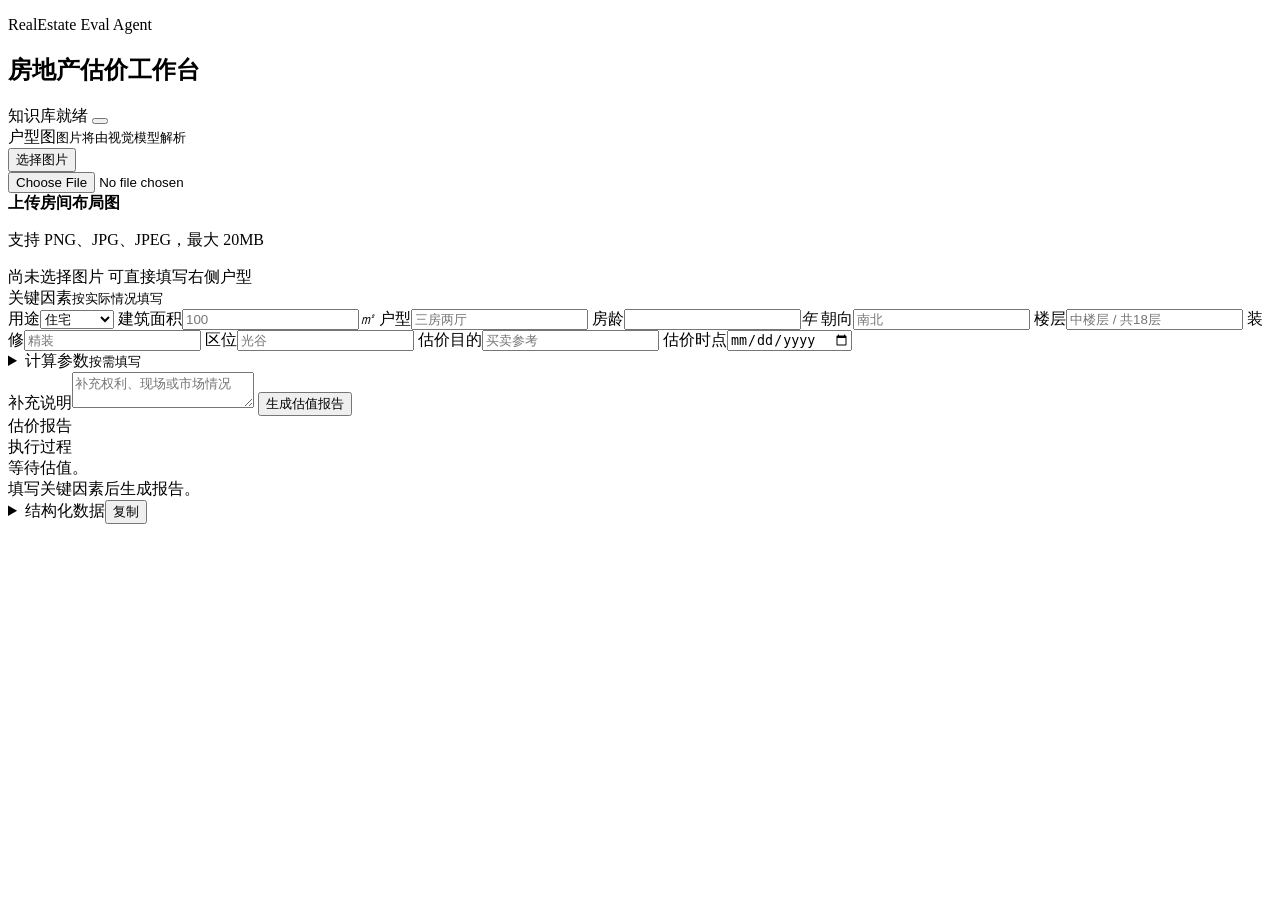
==== app/web/static/index.html @ 9835aa12 "Initial commit" ====
<!doctype html>
<html lang="zh-CN">
  <head>
    <meta charset="utf-8" />
    <meta name="viewport" content="width=device-width, initial-scale=1, viewport-fit=cover" />
    <meta name="theme-color" content="#eef2f1" />
    <title>房地产估价工作台</title>
    <link rel="icon" href="data:," />
    <link rel="stylesheet" href="/static/styles.css?v=20260817-mobile1" />
  </head>
  <body>
    <main class="shell">
      <section class="panel appraisal-shell" aria-label="房地产估价工作台">
        <header class="panel-header">
          <div>
            <p class="eyebrow">RealEstate Eval Agent</p>
            <h1>房地产估价工作台</h1>
          </div>
          <div class="header-actions">
            <span class="service-state"><span aria-hidden="true"></span>知识库就绪</span>
            <button id="knowledge-toggle" class="icon-button search-icon" type="button" aria-label="打开知识检索" aria-expanded="false" aria-controls="knowledge-panel" title="知识检索"></button>
          </div>

          <aside id="knowledge-panel" class="knowledge-panel" aria-label="知识检索" hidden>
            <div class="knowledge-head">
              <div><span>知识检索</span><small>独立检索估价依据</small></div>
              <button id="knowledge-close" class="icon-button close-button" type="button" aria-label="关闭知识检索" title="关闭">×</button>
            </div>
            <form id="rag-form" class="rag-form">
              <label class="visually-hidden" for="rag-question">检索问题</label>
              <div class="search-row">
                <input id="rag-question" type="search" maxlength="500" placeholder="例如：资本化率如何确定？" />
                <button id="rag-submit" class="compact-submit" type="submit"><span class="submit-label">检索</span><span class="spinner" aria-hidden="true"></span></button>
              </div>
            </form>
            <div class="knowledge-result" aria-live="polite">
              <div class="answer-head"><span>回答</span><span id="rag-elapsed" class="elapsed"></span></div>
              <div id="rag-answer" class="answer empty">输入问题后显示知识库答案。</div>
              <div id="rag-sources" class="sources" aria-label="检索来源"></div>
            </div>
          </aside>
        </header>

        <form id="evaluate-form" class="estimate-form">
          <div class="valuation-workspace">
            <section class="layout-evidence" aria-labelledby="layout-heading">
              <div class="section-heading">
                <div><span id="layout-heading">户型图</span><small>图片将由视觉模型解析</small></div>
                <button id="layout-upload" class="secondary-action" type="button">选择图片</button>
              </div>
              <input id="layout-file" class="visually-hidden" type="file" accept="image/png,image/jpeg,.png,.jpg,.jpeg" />
              <div id="layout-dropzone" class="layout-stage">
                <div id="layout-placeholder" class="layout-placeholder">
                  <span class="plan-symbol" aria-hidden="true"></span>
                  <strong>上传房间布局图</strong>
                  <p>支持 PNG、JPG、JPEG，最大 20MB</p>
                </div>
                <img id="layout-preview" alt="用户上传的户型图预览" hidden />
                <button id="layout-remove" class="image-remove" type="button" aria-label="移除户型图" title="移除户型图" hidden>×</button>
              </div>
              <div class="evidence-meta">
                <span id="layout-filename">尚未选择图片</span>
                <span id="layout-status" aria-live="polite">可直接填写右侧户型</span>
              </div>
            </section>

            <section class="factor-sheet" aria-labelledby="factors-heading">
              <div class="section-heading"><div><span id="factors-heading">关键因素</span><small>按实际情况填写</small></div></div>
              <div class="factor-list">
                <label class="field-row"><span>用途</span><select id="property_usage"><option value="住宅">住宅</option><option value="商铺">商铺</option><option value="办公">办公</option><option value="工业厂房">工业厂房</option></select></label>
                <label class="field-row"><span>建筑面积</span><span class="input-unit"><input id="area" type="number" min="0" step="0.01" placeholder="100" /><i>㎡</i></span></label>
                <label class="field-row"><span>户型</span><input id="layout" type="text" placeholder="三房两厅" /></label>
                <label class="field-row"><span>房龄</span><span class="input-unit"><input id="building_age" type="number" min="0" step="0.1" /><i>年</i></span></label>
                <label class="field-row"><span>朝向</span><input id="orientation" type="text" placeholder="南北" /></label>
                <label class="field-row"><span>楼层</span><input id="floor" type="text" placeholder="中楼层 / 共18层" /></label>
                <label class="field-row"><span>装修</span><input id="decoration" type="text" placeholder="精装" /></label>
                <label class="field-row"><span>区位</span><input id="location" type="text" placeholder="光谷" /></label>
                <label class="field-row"><span>估价目的</span><input id="valuation_purpose" type="text" placeholder="买卖参考" /></label>
                <label class="field-row"><span>估价时点</span><input id="valuation_date" type="date" /></label>
              </div>

              <details class="known-data">
                <summary><span>计算参数</span><small>按需填写</small></summary>
                <div class="factor-list compact-factors">
                  <label class="field-row"><span>可比单价</span><span class="input-unit"><input id="comparable_price" type="number" min="0" step="0.01" /><i>元/㎡</i></span></label>
                  <label class="field-row"><span>年净收益</span><span class="input-unit"><input id="net_income" type="number" min="0" step="0.01" /><i>元</i></span></label>
                  <label class="field-row"><span>资本化率</span><input id="cap_rate" type="number" min="0" step="0.001" placeholder="0.05" /></label>
                  <label class="field-row"><span>土地价值</span><span class="input-unit"><input id="land_value" type="number" min="0" step="0.01" /><i>元</i></span></label>
                  <label class="field-row"><span>重置成本</span><span class="input-unit"><input id="replacement_cost" type="number" min="0" step="0.01" /><i>元</i></span></label>
                  <label class="field-row"><span>折旧</span><span class="input-unit"><input id="depreciation" type="number" min="0" step="0.01" /><i>元</i></span></label>
                </div>
              </details>

              <label class="note-field"><span>补充说明</span><textarea id="note" rows="2" placeholder="补充权利、现场或市场情况"></textarea></label>
              <button id="estimate-submit" class="submit" type="submit"><span class="submit-label">生成估值报告</span><span class="spinner" aria-hidden="true"></span></button>
            </section>
          </div>
        </form>

        <section class="answer-card report-section" aria-live="polite">
          <div class="answer-head"><span>估价报告</span><span id="elapsed" class="elapsed"></span></div>
          <section class="steps-panel" aria-label="执行过程"><div class="subhead"><span>执行过程</span><span id="step-count" class="subhead-meta"></span></div><div id="steps" class="steps empty">等待估值。</div></section>
          <div id="answer" class="answer empty">填写关键因素后生成报告。</div>
          <div id="sources" class="sources" aria-label="来源"></div>
          <details class="json-panel"><summary><span>结构化数据</span><button id="copy-json" class="copy-json" type="button">复制</button></summary><pre id="report-json" class="report-json">等待 JSON 输出。</pre></details>
        </section>
      </section>
    </main>
    <script src="/static/app.js?v=20260817-mobile1"></script>
  </body>
</html>
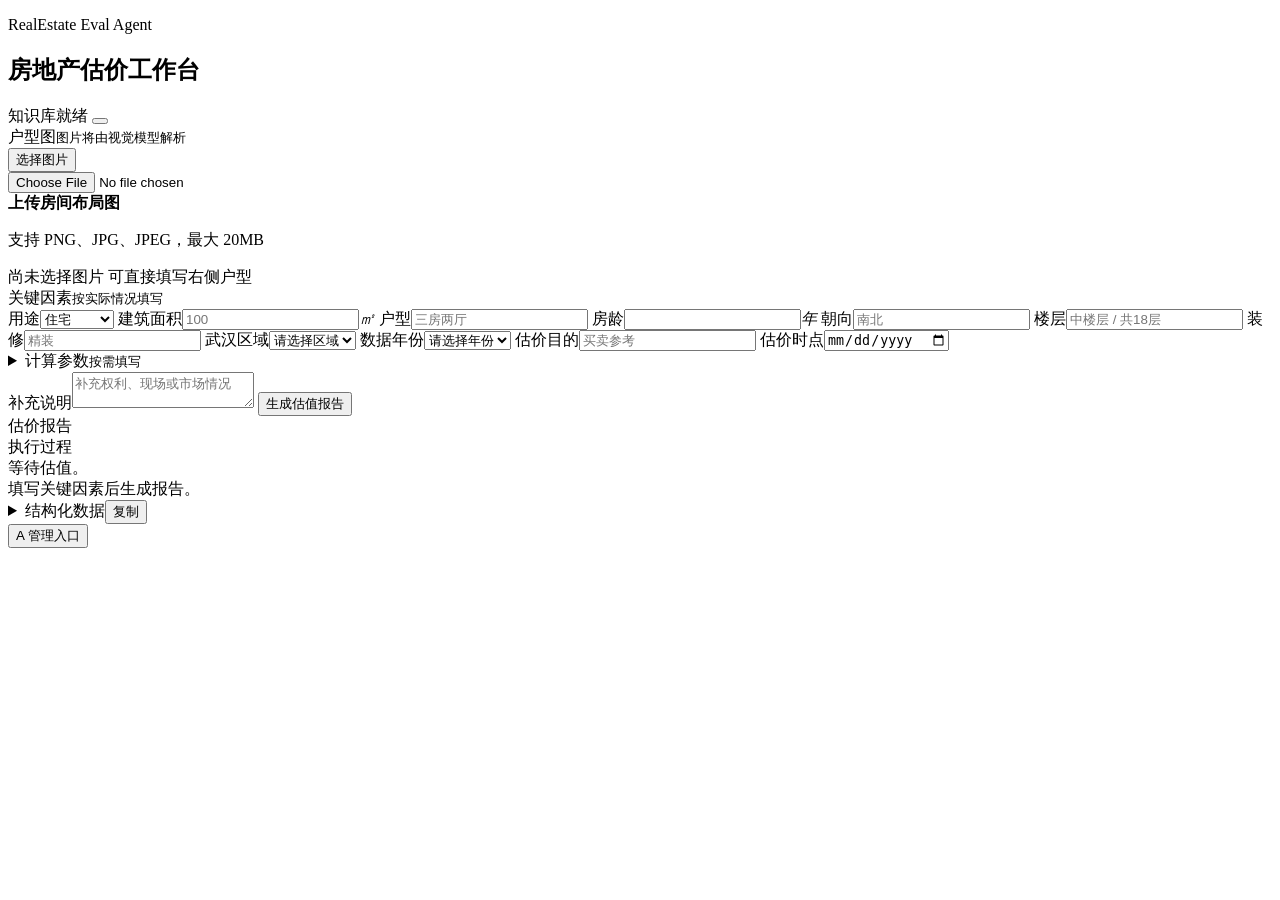
==== commit 76c8ee1e: "后端管理" ====
--- a/app/web/static/index.html
+++ b/app/web/static/index.html
@@ -6,7 +6,7 @@
     <meta name="theme-color" content="#eef2f1" />
     <title>房地产估价工作台</title>
     <link rel="icon" href="data:," />
-    <link rel="stylesheet" href="/static/styles.css?v=20260817-mobile1" />
+    <link rel="stylesheet" href="/static/styles.css?v=20260817-admin-entry1" />
   </head>
   <body>
     <main class="shell">
@@ -74,13 +74,18 @@
                 <label class="field-row"><span>朝向</span><input id="orientation" type="text" placeholder="南北" /></label>
                 <label class="field-row"><span>楼层</span><input id="floor" type="text" placeholder="中楼层 / 共18层" /></label>
                 <label class="field-row"><span>装修</span><input id="decoration" type="text" placeholder="精装" /></label>
-                <label class="field-row"><span>区位</span><input id="location" type="text" placeholder="光谷" /></label>
+                <label class="field-row"><span>武汉区域</span><select id="location"><option value="">请选择区域</option><option>江岸区</option><option>江汉区</option><option>硚口区</option><option>汉阳区</option><option>武昌区</option><option>青山区</option><option>洪山区</option><option>东西湖区</option><option>汉南区</option><option>蔡甸区</option><option>江夏区</option><option>黄陂区</option><option>新洲区</option><option>东湖高新区</option><option>武汉经开区</option></select></label>
+                <label class="field-row"><span>数据年份</span><select id="preset_year"><option value="">请选择年份</option><option>2024</option><option>2023</option><option>2022</option><option>2021</option><option>2020</option><option>2019</option></select></label>
                 <label class="field-row"><span>估价目的</span><input id="valuation_purpose" type="text" placeholder="买卖参考" /></label>
                 <label class="field-row"><span>估价时点</span><input id="valuation_date" type="date" /></label>
               </div>
 
               <details class="known-data">
                 <summary><span>计算参数</span><small>按需填写</small></summary>
+                <div class="preset-toolbar">
+                  <button id="preset-load" class="secondary-action" type="button">载入武汉预设</button>
+                  <span id="preset-status" aria-live="polite">选择区域和年份后载入</span>
+                </div>
                 <div class="factor-list compact-factors">
                   <label class="field-row"><span>可比单价</span><span class="input-unit"><input id="comparable_price" type="number" min="0" step="0.01" /><i>元/㎡</i></span></label>
                   <label class="field-row"><span>年净收益</span><span class="input-unit"><input id="net_income" type="number" min="0" step="0.01" /><i>元</i></span></label>
@@ -106,6 +111,25 @@
         </section>
       </section>
     </main>
-    <script src="/static/app.js?v=20260817-mobile1"></script>
+    <div class="admin-entry">
+      <button id="admin-entry-toggle" class="admin-entry-toggle" type="button" aria-expanded="false" aria-controls="admin-entry-panel">
+        <span class="admin-entry-mark" aria-hidden="true">A</span>
+        <span>管理入口</span>
+      </button>
+      <aside id="admin-entry-panel" class="admin-entry-panel" aria-labelledby="admin-entry-heading" hidden>
+        <div class="admin-entry-head">
+          <div><strong id="admin-entry-heading">知识库管理</strong><small>验证管理密钥后进入</small></div>
+          <button id="admin-entry-close" class="icon-button close-button" type="button" aria-label="关闭管理入口" title="关闭">×</button>
+        </div>
+        <form id="admin-entry-form" class="admin-entry-form">
+          <label for="admin-entry-token">管理密钥</label>
+          <input id="admin-entry-token" type="password" autocomplete="current-password" placeholder="输入 ADMIN_TOKEN" required />
+          <button id="admin-entry-submit" class="submit" type="submit"><span class="submit-label">进入管理</span><span class="spinner" aria-hidden="true"></span></button>
+          <p id="admin-entry-status" class="admin-entry-status" aria-live="polite"></p>
+        </form>
+      </aside>
+    </div>
+    <script src="/static/frontend-config.js?v=20260817-preset1"></script>
+    <script src="/static/app.js?v=20260817-admin-entry1"></script>
   </body>
 </html>
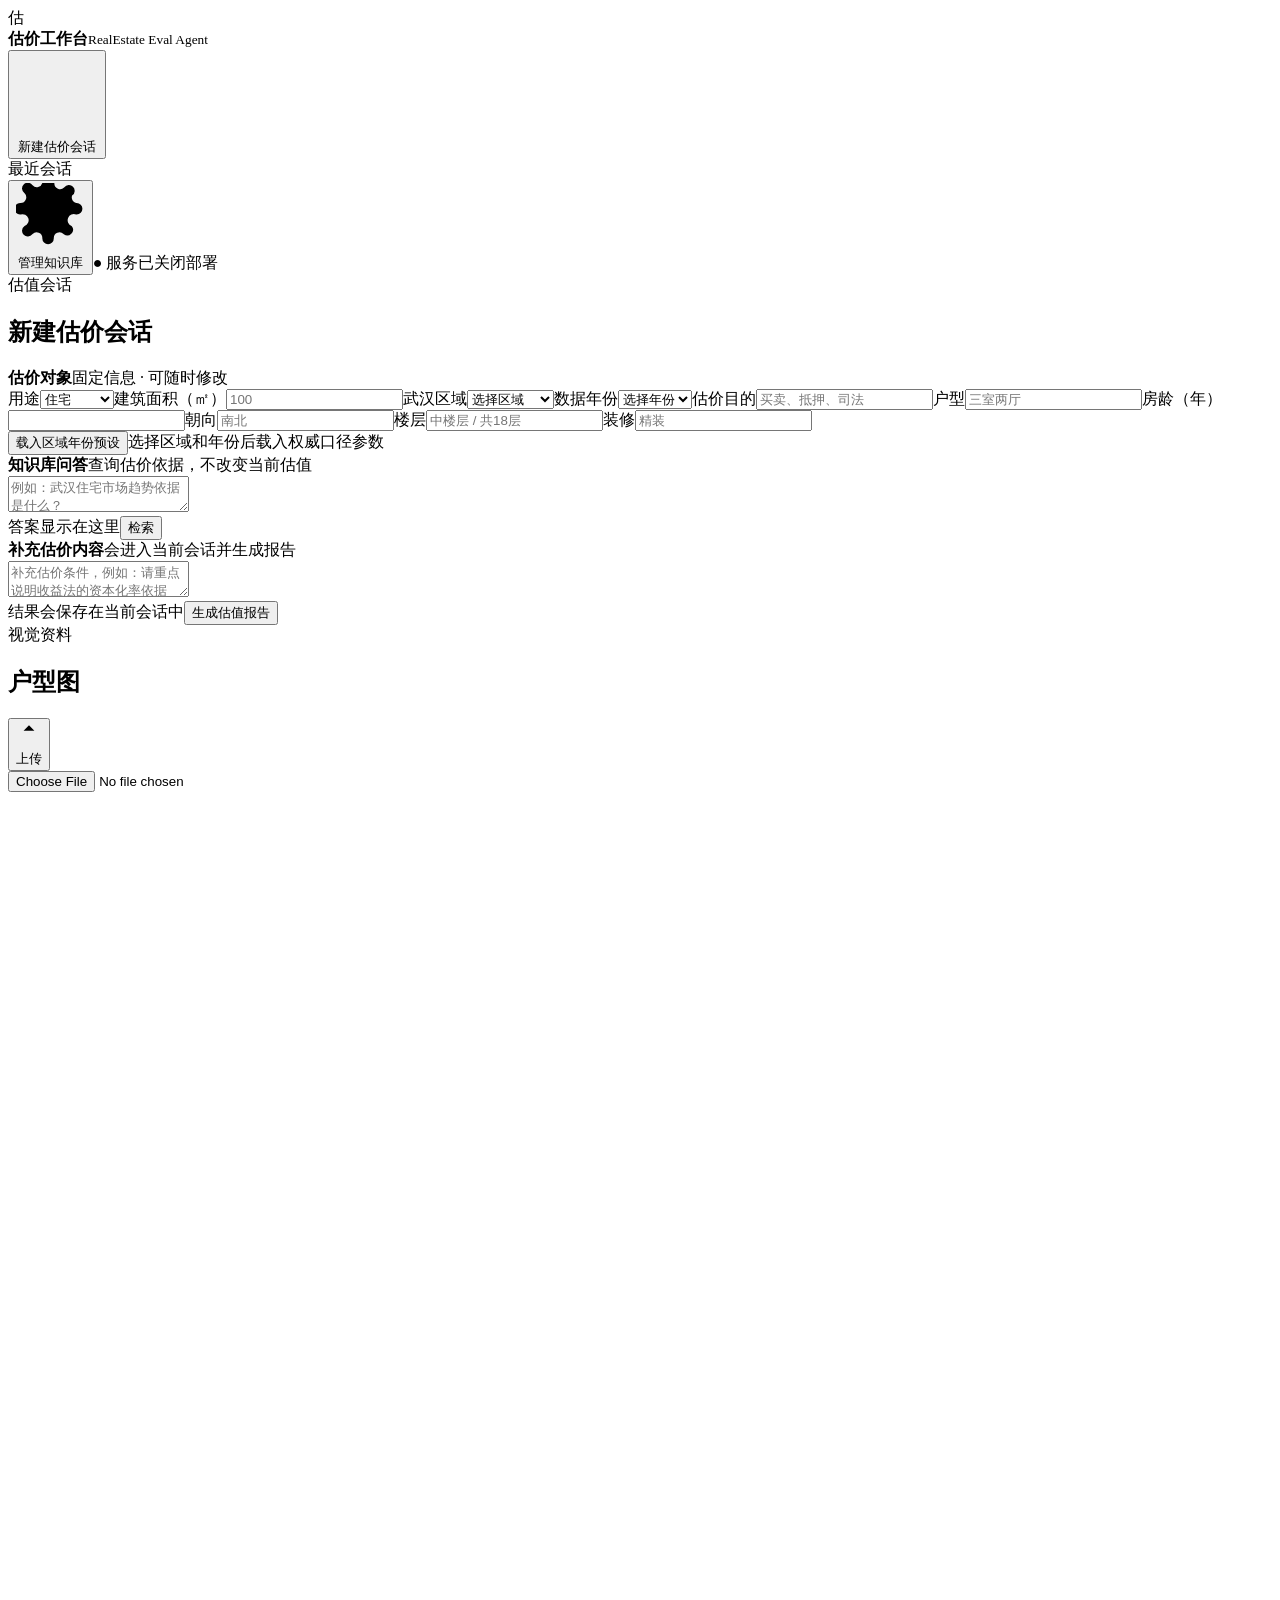
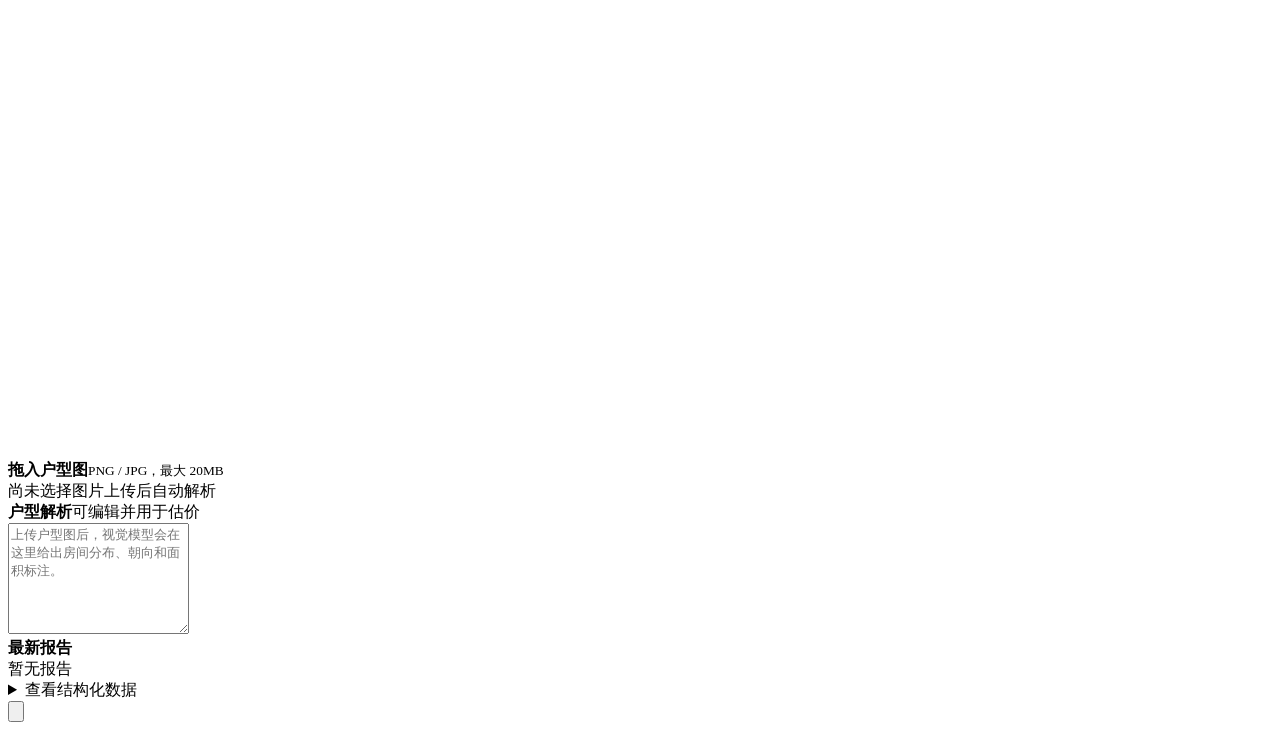
==== commit bfc8a80b: "ui" ====
--- a/app/web/static/index.html
+++ b/app/web/static/index.html
@@ -1,135 +1,34 @@
 <!doctype html>
 <html lang="zh-CN">
-  <head>
-    <meta charset="utf-8" />
-    <meta name="viewport" content="width=device-width, initial-scale=1, viewport-fit=cover" />
-    <meta name="theme-color" content="#eef2f1" />
-    <title>房地产估价工作台</title>
-    <link rel="icon" href="data:," />
-    <link rel="stylesheet" href="/static/styles.css?v=20260817-admin-entry1" />
-  </head>
-  <body>
-    <main class="shell">
-      <section class="panel appraisal-shell" aria-label="房地产估价工作台">
-        <header class="panel-header">
-          <div>
-            <p class="eyebrow">RealEstate Eval Agent</p>
-            <h1>房地产估价工作台</h1>
-          </div>
-          <div class="header-actions">
-            <span class="service-state"><span aria-hidden="true"></span>知识库就绪</span>
-            <button id="knowledge-toggle" class="icon-button search-icon" type="button" aria-label="打开知识检索" aria-expanded="false" aria-controls="knowledge-panel" title="知识检索"></button>
-          </div>
-
-          <aside id="knowledge-panel" class="knowledge-panel" aria-label="知识检索" hidden>
-            <div class="knowledge-head">
-              <div><span>知识检索</span><small>独立检索估价依据</small></div>
-              <button id="knowledge-close" class="icon-button close-button" type="button" aria-label="关闭知识检索" title="关闭">×</button>
-            </div>
-            <form id="rag-form" class="rag-form">
-              <label class="visually-hidden" for="rag-question">检索问题</label>
-              <div class="search-row">
-                <input id="rag-question" type="search" maxlength="500" placeholder="例如：资本化率如何确定？" />
-                <button id="rag-submit" class="compact-submit" type="submit"><span class="submit-label">检索</span><span class="spinner" aria-hidden="true"></span></button>
-              </div>
-            </form>
-            <div class="knowledge-result" aria-live="polite">
-              <div class="answer-head"><span>回答</span><span id="rag-elapsed" class="elapsed"></span></div>
-              <div id="rag-answer" class="answer empty">输入问题后显示知识库答案。</div>
-              <div id="rag-sources" class="sources" aria-label="检索来源"></div>
-            </div>
-          </aside>
-        </header>
-
-        <form id="evaluate-form" class="estimate-form">
-          <div class="valuation-workspace">
-            <section class="layout-evidence" aria-labelledby="layout-heading">
-              <div class="section-heading">
-                <div><span id="layout-heading">户型图</span><small>图片将由视觉模型解析</small></div>
-                <button id="layout-upload" class="secondary-action" type="button">选择图片</button>
-              </div>
-              <input id="layout-file" class="visually-hidden" type="file" accept="image/png,image/jpeg,.png,.jpg,.jpeg" />
-              <div id="layout-dropzone" class="layout-stage">
-                <div id="layout-placeholder" class="layout-placeholder">
-                  <span class="plan-symbol" aria-hidden="true"></span>
-                  <strong>上传房间布局图</strong>
-                  <p>支持 PNG、JPG、JPEG，最大 20MB</p>
-                </div>
-                <img id="layout-preview" alt="用户上传的户型图预览" hidden />
-                <button id="layout-remove" class="image-remove" type="button" aria-label="移除户型图" title="移除户型图" hidden>×</button>
-              </div>
-              <div class="evidence-meta">
-                <span id="layout-filename">尚未选择图片</span>
-                <span id="layout-status" aria-live="polite">可直接填写右侧户型</span>
-              </div>
-            </section>
-
-            <section class="factor-sheet" aria-labelledby="factors-heading">
-              <div class="section-heading"><div><span id="factors-heading">关键因素</span><small>按实际情况填写</small></div></div>
-              <div class="factor-list">
-                <label class="field-row"><span>用途</span><select id="property_usage"><option value="住宅">住宅</option><option value="商铺">商铺</option><option value="办公">办公</option><option value="工业厂房">工业厂房</option></select></label>
-                <label class="field-row"><span>建筑面积</span><span class="input-unit"><input id="area" type="number" min="0" step="0.01" placeholder="100" /><i>㎡</i></span></label>
-                <label class="field-row"><span>户型</span><input id="layout" type="text" placeholder="三房两厅" /></label>
-                <label class="field-row"><span>房龄</span><span class="input-unit"><input id="building_age" type="number" min="0" step="0.1" /><i>年</i></span></label>
-                <label class="field-row"><span>朝向</span><input id="orientation" type="text" placeholder="南北" /></label>
-                <label class="field-row"><span>楼层</span><input id="floor" type="text" placeholder="中楼层 / 共18层" /></label>
-                <label class="field-row"><span>装修</span><input id="decoration" type="text" placeholder="精装" /></label>
-                <label class="field-row"><span>武汉区域</span><select id="location"><option value="">请选择区域</option><option>江岸区</option><option>江汉区</option><option>硚口区</option><option>汉阳区</option><option>武昌区</option><option>青山区</option><option>洪山区</option><option>东西湖区</option><option>汉南区</option><option>蔡甸区</option><option>江夏区</option><option>黄陂区</option><option>新洲区</option><option>东湖高新区</option><option>武汉经开区</option></select></label>
-                <label class="field-row"><span>数据年份</span><select id="preset_year"><option value="">请选择年份</option><option>2024</option><option>2023</option><option>2022</option><option>2021</option><option>2020</option><option>2019</option></select></label>
-                <label class="field-row"><span>估价目的</span><input id="valuation_purpose" type="text" placeholder="买卖参考" /></label>
-                <label class="field-row"><span>估价时点</span><input id="valuation_date" type="date" /></label>
-              </div>
-
-              <details class="known-data">
-                <summary><span>计算参数</span><small>按需填写</small></summary>
-                <div class="preset-toolbar">
-                  <button id="preset-load" class="secondary-action" type="button">载入武汉预设</button>
-                  <span id="preset-status" aria-live="polite">选择区域和年份后载入</span>
-                </div>
-                <div class="factor-list compact-factors">
-                  <label class="field-row"><span>可比单价</span><span class="input-unit"><input id="comparable_price" type="number" min="0" step="0.01" /><i>元/㎡</i></span></label>
-                  <label class="field-row"><span>年净收益</span><span class="input-unit"><input id="net_income" type="number" min="0" step="0.01" /><i>元</i></span></label>
-                  <label class="field-row"><span>资本化率</span><input id="cap_rate" type="number" min="0" step="0.001" placeholder="0.05" /></label>
-                  <label class="field-row"><span>土地价值</span><span class="input-unit"><input id="land_value" type="number" min="0" step="0.01" /><i>元</i></span></label>
-                  <label class="field-row"><span>重置成本</span><span class="input-unit"><input id="replacement_cost" type="number" min="0" step="0.01" /><i>元</i></span></label>
-                  <label class="field-row"><span>折旧</span><span class="input-unit"><input id="depreciation" type="number" min="0" step="0.01" /><i>元</i></span></label>
-                </div>
-              </details>
-
-              <label class="note-field"><span>补充说明</span><textarea id="note" rows="2" placeholder="补充权利、现场或市场情况"></textarea></label>
-              <button id="estimate-submit" class="submit" type="submit"><span class="submit-label">生成估值报告</span><span class="spinner" aria-hidden="true"></span></button>
-            </section>
-          </div>
-        </form>
-
-        <section class="answer-card report-section" aria-live="polite">
-          <div class="answer-head"><span>估价报告</span><span id="elapsed" class="elapsed"></span></div>
-          <section class="steps-panel" aria-label="执行过程"><div class="subhead"><span>执行过程</span><span id="step-count" class="subhead-meta"></span></div><div id="steps" class="steps empty">等待估值。</div></section>
-          <div id="answer" class="answer empty">填写关键因素后生成报告。</div>
-          <div id="sources" class="sources" aria-label="来源"></div>
-          <details class="json-panel"><summary><span>结构化数据</span><button id="copy-json" class="copy-json" type="button">复制</button></summary><pre id="report-json" class="report-json">等待 JSON 输出。</pre></details>
-        </section>
+<head>
+  <meta charset="utf-8" />
+  <meta name="viewport" content="width=device-width, initial-scale=1, viewport-fit=cover" />
+  <meta name="theme-color" content="#f4f6f6" />
+  <title>房地产估价工作台</title>
+  <link rel="icon" href="data:," />
+  <link rel="stylesheet" href="/static/styles.css?v=20260820-composerfix1" />
+</head>
+<body>
+  <main class="app-shell">
+    <aside class="sidebar" aria-label="工作区">
+      <div class="brand"><span class="brand-mark">估</span><div><strong>估价工作台</strong><small>RealEstate Eval Agent</small></div></div>
+      <button id="new-session" class="new-session" type="button"><svg aria-hidden="true" viewBox="0 0 24 24"><path d="M12 5v14M5 12h14"/></svg> 新建估价会话</button>
+      <div class="side-label">最近会话</div><nav id="session-list" class="session-list" aria-label="会话列表"></nav>
+      <div class="sidebar-bottom"><button id="admin-entry" class="side-link" type="button"><svg aria-hidden="true" viewBox="0 0 24 24"><path d="M12 15.5a3.5 3.5 0 1 0 0-7 3.5 3.5 0 0 0 0 7Z"/><path d="m19.4 15 .1.1a2 2 0 0 1-2.8 2.8l-.1-.1a2 2 0 0 0-3.4 1.4v.2a2 2 0 0 1-4 0v-.2a2 2 0 0 0-3.4-1.4l-.1.1a2 2 0 1 1-2.8-2.8l.1-.1A2 2 0 0 0 1.6 11H1.4a2 2 0 0 1 0-4h.2A2 2 0 0 0 3 3.6l-.1-.1a2 2 0 1 1 2.8-2.8l.1.1A2 2 0 0 0 9.2 0h.2a2 2 0 0 1 4 0v.2a2 2 0 0 0 3.4 1.4l.1-.1a2 2 0 1 1 2.8 2.8l-.1.1A2 2 0 0 0 21 7h.2a2 2 0 0 1 0 4H21a2 2 0 0 0-1.6 4Z"/></svg> 管理知识库</button><span class="offline-dot">● 服务已关闭部署</span></div>
+    </aside>
+    <section class="conversation-pane">
+      <header class="conversation-header"><div><span class="eyebrow">估值会话</span><h1 id="session-title">新建估价会话</h1></div></header>
+      <section class="fixed-form" aria-label="固定估价参数"><div class="section-title"><strong>估价对象</strong><span>固定信息 · 可随时修改</span></div><div class="form-grid">
+        <label>用途<select id="property_usage"><option>住宅</option><option>商铺</option><option>办公</option><option>工业厂房</option></select></label><label>建筑面积（㎡）<input id="area" type="number" min="0" step="0.01" placeholder="100" /></label><label>武汉区域<select id="location"><option value="">选择区域</option><option>江岸区</option><option>江汉区</option><option>硚口区</option><option>汉阳区</option><option>武昌区</option><option>青山区</option><option>洪山区</option><option>东西湖区</option><option>汉南区</option><option>蔡甸区</option><option>江夏区</option><option>黄陂区</option><option>新洲区</option><option>东湖高新区</option><option>武汉经开区</option></select></label><label>数据年份<select id="preset_year"><option value="">选择年份</option><option>2024</option><option>2023</option><option>2022</option><option>2021</option><option>2020</option><option>2019</option></select></label><label>估价目的<input id="valuation_purpose" placeholder="买卖、抵押、司法" /></label><label>户型<input id="layout" placeholder="三室两厅" /></label><label>房龄（年）<input id="building_age" type="number" min="0" step="0.1" /></label><label>朝向<input id="orientation" placeholder="南北" /></label><label>楼层<input id="floor" placeholder="中楼层 / 共18层" /></label><label>装修<input id="decoration" placeholder="精装" /></label>
+      </div><div class="fixed-actions"><button id="preset-load" type="button" class="subtle-button">载入区域年份预设</button><span id="preset-status">选择区域和年份后载入权威口径参数</span></div></section>
+      <section id="message-list" class="message-list" aria-live="polite"></section>
+      <section class="composer" aria-label="底部工作区">
+        <form id="bottom-rag-form" class="composer-column knowledge-composer"><div class="composer-heading"><strong>知识库问答</strong><span>查询估价依据，不改变当前估值</span></div><textarea id="bottom-rag-question" rows="2" maxlength="500" placeholder="例如：武汉住宅市场趋势依据是什么？"></textarea><div class="composer-footer"><span id="bottom-rag-status">答案显示在这里</span><button id="bottom-rag-submit" type="submit">检索</button></div><div id="bottom-rag-answer" class="bottom-rag-answer" aria-live="polite"></div></form>
+        <form id="composer-form" class="composer-column estimate-composer"><div class="composer-heading"><strong>补充估价内容</strong><span>会进入当前会话并生成报告</span></div><textarea id="message-input" rows="2" maxlength="5000" placeholder="补充估价条件，例如：请重点说明收益法的资本化率依据"></textarea><div class="composer-footer"><span>结果会保存在当前会话中</span><button id="estimate-submit" type="submit"><span class="submit-label">生成估值报告</span><span class="spinner"></span></button></div></form>
       </section>
-    </main>
-    <div class="admin-entry">
-      <button id="admin-entry-toggle" class="admin-entry-toggle" type="button" aria-expanded="false" aria-controls="admin-entry-panel">
-        <span class="admin-entry-mark" aria-hidden="true">A</span>
-        <span>管理入口</span>
-      </button>
-      <aside id="admin-entry-panel" class="admin-entry-panel" aria-labelledby="admin-entry-heading" hidden>
-        <div class="admin-entry-head">
-          <div><strong id="admin-entry-heading">知识库管理</strong><small>验证管理密钥后进入</small></div>
-          <button id="admin-entry-close" class="icon-button close-button" type="button" aria-label="关闭管理入口" title="关闭">×</button>
-        </div>
-        <form id="admin-entry-form" class="admin-entry-form">
-          <label for="admin-entry-token">管理密钥</label>
-          <input id="admin-entry-token" type="password" autocomplete="current-password" placeholder="输入 ADMIN_TOKEN" required />
-          <button id="admin-entry-submit" class="submit" type="submit"><span class="submit-label">进入管理</span><span class="spinner" aria-hidden="true"></span></button>
-          <p id="admin-entry-status" class="admin-entry-status" aria-live="polite"></p>
-        </form>
-      </aside>
-    </div>
-    <script src="/static/frontend-config.js?v=20260817-preset1"></script>
-    <script src="/static/app.js?v=20260817-admin-entry1"></script>
-  </body>
-</html>
+    </section>
+    <aside class="layout-pane" aria-label="户型图与解析"><div class="pane-heading"><div><span class="eyebrow">视觉资料</span><h2>户型图</h2></div><button id="layout-upload" class="subtle-button" type="button"><svg aria-hidden="true" viewBox="0 0 24 24"><path d="M12 16V4M7 9l5-5 5 5M4 20h16"/></svg>上传</button></div><input id="layout-file" class="visually-hidden" type="file" accept="image/png,image/jpeg,.png,.jpg,.jpeg" /><div id="layout-dropzone" class="layout-stage"><div id="layout-placeholder"><span class="plan-symbol"><svg aria-hidden="true" viewBox="0 0 24 24"><path d="M12 5v14M5 12h14"/></svg></span><strong>拖入户型图</strong><small>PNG / JPG，最大 20MB</small></div><img id="layout-preview" alt="用户上传的户型图" hidden /><button id="layout-remove" class="image-remove" type="button" aria-label="移除户型图" hidden><svg aria-hidden="true" viewBox="0 0 24 24"><path d="m6 6 12 12M18 6 6 18"/></svg></button></div><div class="layout-meta"><span id="layout-filename">尚未选择图片</span><span id="layout-status">上传后自动解析</span></div><section class="layout-result"><div class="section-title"><strong>户型解析</strong><span>可编辑并用于估价</span></div><textarea id="layout-description" rows="7" placeholder="上传户型图后，视觉模型会在这里给出房间分布、朝向和面积标注。"></textarea></section><section class="latest-result"><div class="section-title"><strong>最新报告</strong><span id="latest-meta"></span></div><div id="latest-steps" class="mini-steps">暂无报告</div><details><summary>查看结构化数据</summary><pre id="report-json">暂无 JSON 输出</pre></details></section></aside>
+  </main>
+  <div id="admin-entry-panel" class="admin-panel" hidden><form id="admin-entry-form"><label>管理密钥<input id="admin-entry-token" type="password" required /></label><button type="submit">进入管理页</button><p id="admin-entry-status"></p></form></div><button id="admin-entry-fab" class="admin-fab" type="button" aria-label="管理入口" title="管理入口"><svg aria-hidden="true" viewBox="0 0 24 24"><path d="M12 15.5a3.5 3.5 0 1 0 0-7 3.5 3.5 0 0 0 0 7Z"/><path d="M19 13.5a7 7 0 0 0 0-3l2-1.2-2-3.4-2.2.9a7 7 0 0 0-2.6-1.5L14 3h-4l-.2 2.3a7 7 0 0 0-2.6 1.5L5 5.9 3 9.3l2 1.2a7 7 0 0 0 0 3l-2 1.2 2 3.4 2.2-.9a7 7 0 0 0 2.6 1.5L10 21h4l.2-2.3a7 7 0 0 0 2.6-1.5l2.2.9 2-3.4-2-1.2Z"/></svg></button>
+  <script src="/static/frontend-config.js?v=20260820-composerfix1"></script><script src="/static/app.js?v=20260820-composerfix1"></script>
+</body></html>
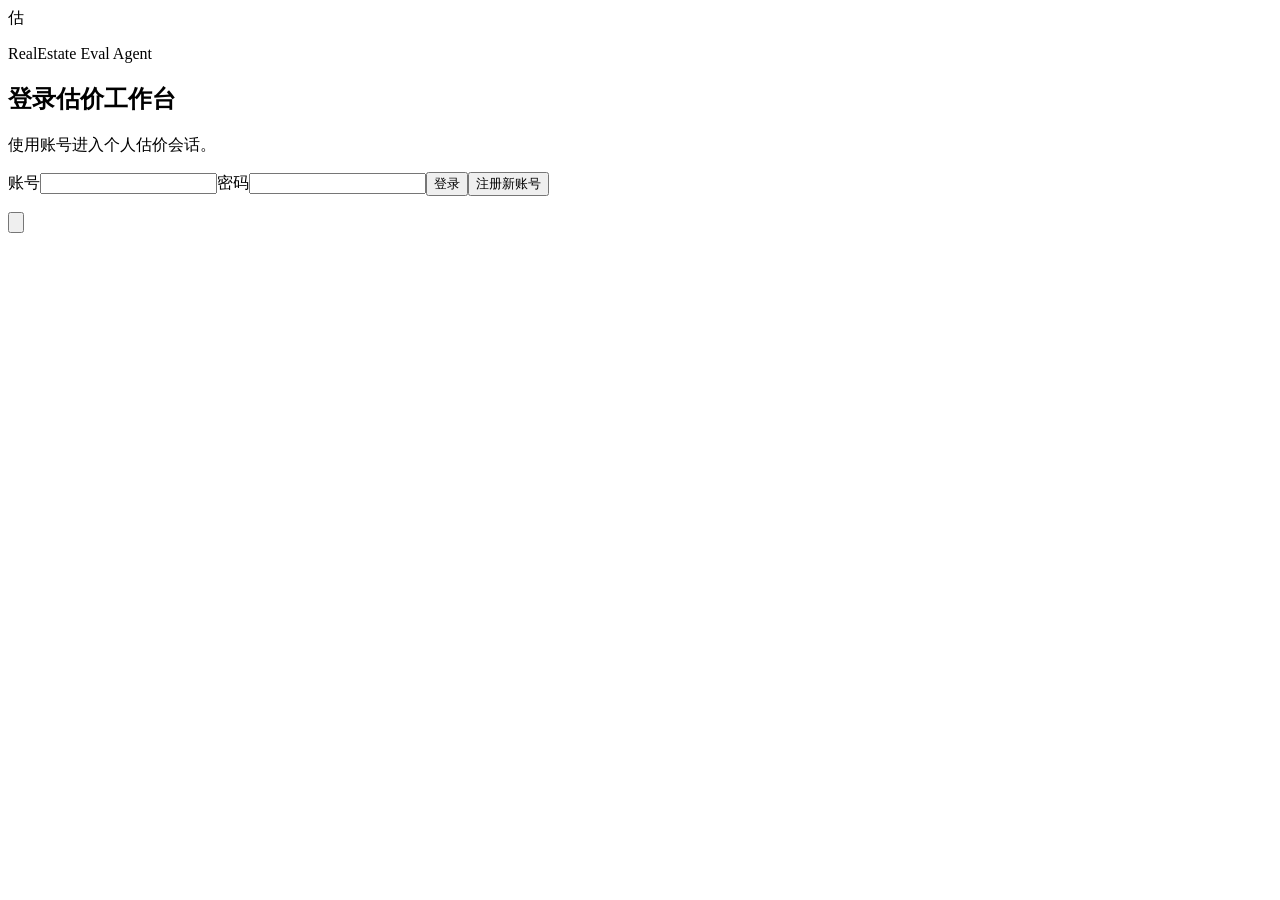
==== commit ba6c0982: "用户注册登录,ui" ====
--- a/app/web/static/index.html
+++ b/app/web/static/index.html
@@ -6,10 +6,11 @@
   <meta name="theme-color" content="#f4f6f6" />
   <title>房地产估价工作台</title>
   <link rel="icon" href="data:," />
-  <link rel="stylesheet" href="/static/styles.css?v=20260820-composerfix1" />
+  <link rel="stylesheet" href="/static/styles.css?v=20260820-mobile-flow3" />
 </head>
 <body>
-  <main class="app-shell">
+  <section id="auth-gate" class="auth-gate"><form id="login-form" class="login-card"><div class="login-mark">估</div><p class="eyebrow">RealEstate Eval Agent</p><h1>登录估价工作台</h1><p class="login-copy">使用账号进入个人估价会话。</p><label>账号<input id="login-username" autocomplete="username" required /></label><label>密码<input id="login-password" type="password" autocomplete="current-password" required /></label><button type="submit">登录</button><button id="show-register" class="auth-switch" type="button">注册新账号</button><p id="login-status" class="login-status" aria-live="polite"></p></form><form id="register-form" class="login-card" hidden><div class="login-mark">注</div><p class="eyebrow">RealEstate Eval Agent</p><h1>注册账号</h1><p class="login-copy">注册后可使用独立估价会话。</p><label>用户名<input id="register-username" autocomplete="username" required minlength="3" maxlength="80" /></label><label>密码<input id="register-password" type="password" autocomplete="new-password" required minlength="8" /></label><label>确认密码<input id="register-confirm-password" type="password" autocomplete="new-password" required minlength="8" /></label><button type="submit">创建账号</button><button id="show-login" class="auth-switch" type="button">返回登录</button><p id="register-status" class="login-status" aria-live="polite"></p></form></section>
+  <main id="app-shell" class="app-shell" hidden>
     <aside class="sidebar" aria-label="工作区">
       <div class="brand"><span class="brand-mark">估</span><div><strong>估价工作台</strong><small>RealEstate Eval Agent</small></div></div>
       <button id="new-session" class="new-session" type="button"><svg aria-hidden="true" viewBox="0 0 24 24"><path d="M12 5v14M5 12h14"/></svg> 新建估价会话</button>
@@ -30,5 +31,5 @@
     <aside class="layout-pane" aria-label="户型图与解析"><div class="pane-heading"><div><span class="eyebrow">视觉资料</span><h2>户型图</h2></div><button id="layout-upload" class="subtle-button" type="button"><svg aria-hidden="true" viewBox="0 0 24 24"><path d="M12 16V4M7 9l5-5 5 5M4 20h16"/></svg>上传</button></div><input id="layout-file" class="visually-hidden" type="file" accept="image/png,image/jpeg,.png,.jpg,.jpeg" /><div id="layout-dropzone" class="layout-stage"><div id="layout-placeholder"><span class="plan-symbol"><svg aria-hidden="true" viewBox="0 0 24 24"><path d="M12 5v14M5 12h14"/></svg></span><strong>拖入户型图</strong><small>PNG / JPG，最大 20MB</small></div><img id="layout-preview" alt="用户上传的户型图" hidden /><button id="layout-remove" class="image-remove" type="button" aria-label="移除户型图" hidden><svg aria-hidden="true" viewBox="0 0 24 24"><path d="m6 6 12 12M18 6 6 18"/></svg></button></div><div class="layout-meta"><span id="layout-filename">尚未选择图片</span><span id="layout-status">上传后自动解析</span></div><section class="layout-result"><div class="section-title"><strong>户型解析</strong><span>可编辑并用于估价</span></div><textarea id="layout-description" rows="7" placeholder="上传户型图后，视觉模型会在这里给出房间分布、朝向和面积标注。"></textarea></section><section class="latest-result"><div class="section-title"><strong>最新报告</strong><span id="latest-meta"></span></div><div id="latest-steps" class="mini-steps">暂无报告</div><details><summary>查看结构化数据</summary><pre id="report-json">暂无 JSON 输出</pre></details></section></aside>
   </main>
   <div id="admin-entry-panel" class="admin-panel" hidden><form id="admin-entry-form"><label>管理密钥<input id="admin-entry-token" type="password" required /></label><button type="submit">进入管理页</button><p id="admin-entry-status"></p></form></div><button id="admin-entry-fab" class="admin-fab" type="button" aria-label="管理入口" title="管理入口"><svg aria-hidden="true" viewBox="0 0 24 24"><path d="M12 15.5a3.5 3.5 0 1 0 0-7 3.5 3.5 0 0 0 0 7Z"/><path d="M19 13.5a7 7 0 0 0 0-3l2-1.2-2-3.4-2.2.9a7 7 0 0 0-2.6-1.5L14 3h-4l-.2 2.3a7 7 0 0 0-2.6 1.5L5 5.9 3 9.3l2 1.2a7 7 0 0 0 0 3l-2 1.2 2 3.4 2.2-.9a7 7 0 0 0 2.6 1.5L10 21h4l.2-2.3a7 7 0 0 0 2.6-1.5l2.2.9 2-3.4-2-1.2Z"/></svg></button>
-  <script src="/static/frontend-config.js?v=20260820-composerfix1"></script><script src="/static/app.js?v=20260820-composerfix1"></script>
+  <script src="/static/frontend-config.js?v=20260820-owner-isolation1"></script><script src="/static/app.js?v=20260820-register-view2"></script>
 </body></html>
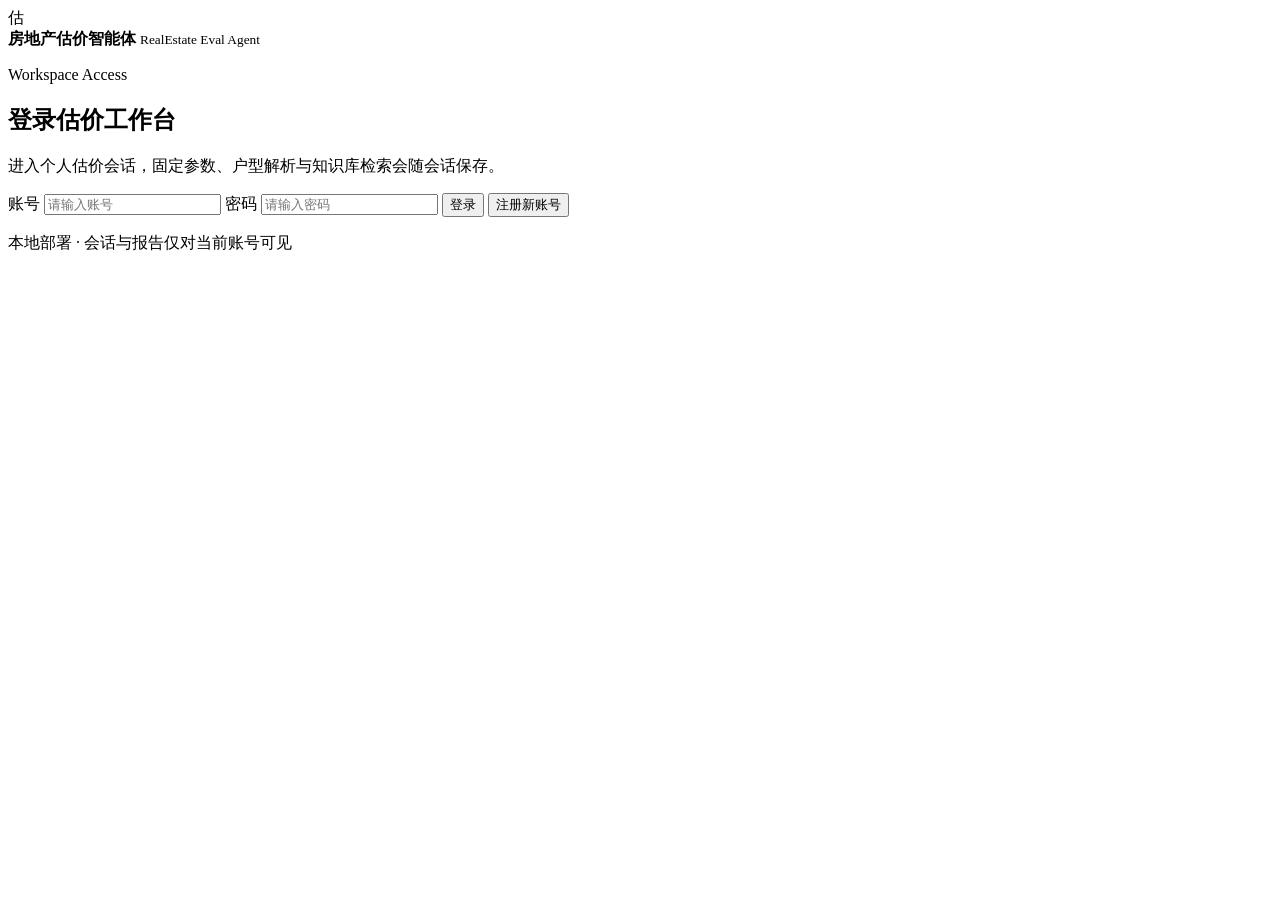
==== commit 6c141e13: "1" ====
--- a/app/web/static/index.html
+++ b/app/web/static/index.html
@@ -3,33 +3,322 @@
 <head>
   <meta charset="utf-8" />
   <meta name="viewport" content="width=device-width, initial-scale=1, viewport-fit=cover" />
-  <meta name="theme-color" content="#f4f6f6" />
-  <title>房地产估价工作台</title>
+  <meta name="theme-color" content="#0b343a" />
+  <meta name="color-scheme" content="light" />
+  <title>房地产估价工作台 · RealEstate Eval Agent</title>
   <link rel="icon" href="data:," />
-  <link rel="stylesheet" href="/static/styles.css?v=20260820-mobile-flow3" />
+  <link rel="stylesheet" href="/static/styles.css?v=20261023-glass2" />
 </head>
 <body>
-  <section id="auth-gate" class="auth-gate"><form id="login-form" class="login-card"><div class="login-mark">估</div><p class="eyebrow">RealEstate Eval Agent</p><h1>登录估价工作台</h1><p class="login-copy">使用账号进入个人估价会话。</p><label>账号<input id="login-username" autocomplete="username" required /></label><label>密码<input id="login-password" type="password" autocomplete="current-password" required /></label><button type="submit">登录</button><button id="show-register" class="auth-switch" type="button">注册新账号</button><p id="login-status" class="login-status" aria-live="polite"></p></form><form id="register-form" class="login-card" hidden><div class="login-mark">注</div><p class="eyebrow">RealEstate Eval Agent</p><h1>注册账号</h1><p class="login-copy">注册后可使用独立估价会话。</p><label>用户名<input id="register-username" autocomplete="username" required minlength="3" maxlength="80" /></label><label>密码<input id="register-password" type="password" autocomplete="new-password" required minlength="8" /></label><label>确认密码<input id="register-confirm-password" type="password" autocomplete="new-password" required minlength="8" /></label><button type="submit">创建账号</button><button id="show-login" class="auth-switch" type="button">返回登录</button><p id="register-status" class="login-status" aria-live="polite"></p></form></section>
-  <main id="app-shell" class="app-shell" hidden>
-    <aside class="sidebar" aria-label="工作区">
-      <div class="brand"><span class="brand-mark">估</span><div><strong>估价工作台</strong><small>RealEstate Eval Agent</small></div></div>
-      <button id="new-session" class="new-session" type="button"><svg aria-hidden="true" viewBox="0 0 24 24"><path d="M12 5v14M5 12h14"/></svg> 新建估价会话</button>
-      <div class="side-label">最近会话</div><nav id="session-list" class="session-list" aria-label="会话列表"></nav>
-      <div class="sidebar-bottom"><button id="admin-entry" class="side-link" type="button"><svg aria-hidden="true" viewBox="0 0 24 24"><path d="M12 15.5a3.5 3.5 0 1 0 0-7 3.5 3.5 0 0 0 0 7Z"/><path d="m19.4 15 .1.1a2 2 0 0 1-2.8 2.8l-.1-.1a2 2 0 0 0-3.4 1.4v.2a2 2 0 0 1-4 0v-.2a2 2 0 0 0-3.4-1.4l-.1.1a2 2 0 1 1-2.8-2.8l.1-.1A2 2 0 0 0 1.6 11H1.4a2 2 0 0 1 0-4h.2A2 2 0 0 0 3 3.6l-.1-.1a2 2 0 1 1 2.8-2.8l.1.1A2 2 0 0 0 9.2 0h.2a2 2 0 0 1 4 0v.2a2 2 0 0 0 3.4 1.4l.1-.1a2 2 0 1 1 2.8 2.8l-.1.1A2 2 0 0 0 21 7h.2a2 2 0 0 1 0 4H21a2 2 0 0 0-1.6 4Z"/></svg> 管理知识库</button><span class="offline-dot">● 服务已关闭部署</span></div>
+  <div class="ambient" aria-hidden="true">
+    <span class="blob blob-teal"></span>
+    <span class="blob blob-gold"></span>
+    <span class="blob blob-copper"></span>
+  </div>
+
+  <section id="auth-gate" class="auth-gate" aria-label="登录估价工作台">
+    <div class="auth-card glass-card">
+      <header class="auth-brand">
+        <span class="brand-mark" aria-hidden="true">估</span>
+        <div>
+          <strong>房地产估价智能体</strong>
+          <small>RealEstate Eval Agent</small>
+        </div>
+      </header>
+
+      <form id="login-form" class="auth-form">
+        <p class="eyebrow">Workspace Access</p>
+        <h1>登录估价工作台</h1>
+        <p class="auth-copy">进入个人估价会话，固定参数、户型解析与知识库检索会随会话保存。</p>
+        <label class="field">
+          <span>账号</span>
+          <input id="login-username" name="username" autocomplete="username" required placeholder="请输入账号" />
+        </label>
+        <label class="field">
+          <span>密码</span>
+          <input id="login-password" name="password" type="password" autocomplete="current-password" required placeholder="请输入密码" />
+        </label>
+        <button id="login-submit" class="button button-primary button-block" type="submit">
+          <span>登录</span><span class="spinner" aria-hidden="true"></span>
+        </button>
+        <button id="show-register" class="button button-ghost button-block" type="button">注册新账号</button>
+        <p id="login-status" class="form-status" role="status" aria-live="polite"></p>
+      </form>
+
+      <form id="register-form" class="auth-form" hidden>
+        <p class="eyebrow">Create Account</p>
+        <h1>注册账号</h1>
+        <p class="auth-copy">注册后拥有独立的估价会话空间，历史记录仅本人可见。</p>
+        <label class="field">
+          <span>用户名</span>
+          <input id="register-username" name="username" autocomplete="username" required minlength="3" maxlength="80" placeholder="3–80 位，支持中文、字母、数字" />
+        </label>
+        <label class="field">
+          <span>密码</span>
+          <input id="register-password" name="password" type="password" autocomplete="new-password" required minlength="8" placeholder="至少 8 位" />
+        </label>
+        <label class="field">
+          <span>确认密码</span>
+          <input id="register-confirm-password" name="confirm-password" type="password" autocomplete="new-password" required minlength="8" placeholder="再次输入密码" />
+        </label>
+        <button id="register-submit" class="button button-primary button-block" type="submit">
+          <span>创建账号</span><span class="spinner" aria-hidden="true"></span>
+        </button>
+        <button id="show-login" class="button button-ghost button-block" type="button">返回登录</button>
+        <p id="register-status" class="form-status" role="status" aria-live="polite"></p>
+      </form>
+
+      <footer class="auth-foot">
+        <span class="dot dot-online" aria-hidden="true"></span>
+        <span>本地部署 · 会话与报告仅对当前账号可见</span>
+      </footer>
+    </div>
+  </section>
+
+  <div id="app-shell" class="app-shell" hidden>
+    <aside class="sidebar glass-dark" aria-label="会话与账号">
+      <div class="brand">
+        <span class="brand-mark" aria-hidden="true">估</span>
+        <div class="brand-copy">
+          <strong>估价工作台</strong>
+          <small>RealEstate Eval Agent</small>
+        </div>
+      </div>
+
+      <button id="new-session" class="button button-primary new-session" type="button">
+        <svg viewBox="0 0 24 24" aria-hidden="true"><path d="M12 5v14M5 12h14"/></svg>
+        <span>新建估价会话</span>
+      </button>
+
+      <div class="side-label"><span>最近会话</span><span id="session-count" class="side-count">0</span></div>
+      <nav id="session-list" class="session-list" aria-label="会话列表"></nav>
+
+      <div class="sidebar-bottom">
+        <button id="admin-entry" class="side-link" type="button" hidden>
+          <svg viewBox="0 0 24 24" aria-hidden="true"><path d="M12 3v2M12 19v2M3 12h2M19 12h2M5.6 5.6l1.4 1.4M17 17l1.4 1.4M18.4 5.6 17 7M7 17l-1.4 1.4"/><circle cx="12" cy="12" r="3.2"/></svg>
+          <span>管理知识库</span>
+          <svg class="side-link-arrow" viewBox="0 0 24 24" aria-hidden="true"><path d="m9 6 6 6-6 6"/></svg>
+        </button>
+        <div class="service-state">
+          <span class="dot dot-online" aria-hidden="true"></span>
+          <span>服务运行中</span>
+        </div>
+        <div class="account-bar">
+          <span id="account-avatar" class="account-avatar" aria-hidden="true">访</span>
+          <span class="account-meta">
+            <strong id="account-name">未登录</strong>
+            <small id="account-role">访客</small>
+          </span>
+          <button id="logout-button" class="button button-quiet" type="button" aria-label="退出登录">退出</button>
+        </div>
+      </div>
     </aside>
-    <section class="conversation-pane">
-      <header class="conversation-header"><div><span class="eyebrow">估值会话</span><h1 id="session-title">新建估价会话</h1></div></header>
-      <section class="fixed-form" aria-label="固定估价参数"><div class="section-title"><strong>估价对象</strong><span>固定信息 · 可随时修改</span></div><div class="form-grid">
-        <label>用途<select id="property_usage"><option>住宅</option><option>商铺</option><option>办公</option><option>工业厂房</option></select></label><label>建筑面积（㎡）<input id="area" type="number" min="0" step="0.01" placeholder="100" /></label><label>武汉区域<select id="location"><option value="">选择区域</option><option>江岸区</option><option>江汉区</option><option>硚口区</option><option>汉阳区</option><option>武昌区</option><option>青山区</option><option>洪山区</option><option>东西湖区</option><option>汉南区</option><option>蔡甸区</option><option>江夏区</option><option>黄陂区</option><option>新洲区</option><option>东湖高新区</option><option>武汉经开区</option></select></label><label>数据年份<select id="preset_year"><option value="">选择年份</option><option>2024</option><option>2023</option><option>2022</option><option>2021</option><option>2020</option><option>2019</option></select></label><label>估价目的<input id="valuation_purpose" placeholder="买卖、抵押、司法" /></label><label>户型<input id="layout" placeholder="三室两厅" /></label><label>房龄（年）<input id="building_age" type="number" min="0" step="0.1" /></label><label>朝向<input id="orientation" placeholder="南北" /></label><label>楼层<input id="floor" placeholder="中楼层 / 共18层" /></label><label>装修<input id="decoration" placeholder="精装" /></label>
-      </div><div class="fixed-actions"><button id="preset-load" type="button" class="subtle-button">载入区域年份预设</button><span id="preset-status">选择区域和年份后载入权威口径参数</span></div></section>
-      <section id="message-list" class="message-list" aria-live="polite"></section>
-      <section class="composer" aria-label="底部工作区">
-        <form id="bottom-rag-form" class="composer-column knowledge-composer"><div class="composer-heading"><strong>知识库问答</strong><span>查询估价依据，不改变当前估值</span></div><textarea id="bottom-rag-question" rows="2" maxlength="500" placeholder="例如：武汉住宅市场趋势依据是什么？"></textarea><div class="composer-footer"><span id="bottom-rag-status">答案显示在这里</span><button id="bottom-rag-submit" type="submit">检索</button></div><div id="bottom-rag-answer" class="bottom-rag-answer" aria-live="polite"></div></form>
-        <form id="composer-form" class="composer-column estimate-composer"><div class="composer-heading"><strong>补充估价内容</strong><span>会进入当前会话并生成报告</span></div><textarea id="message-input" rows="2" maxlength="5000" placeholder="补充估价条件，例如：请重点说明收益法的资本化率依据"></textarea><div class="composer-footer"><span>结果会保存在当前会话中</span><button id="estimate-submit" type="submit"><span class="submit-label">生成估值报告</span><span class="spinner"></span></button></div></form>
+
+    <section class="conversation-pane glass-card" aria-label="估价会话">
+      <header class="conversation-header">
+        <div class="conversation-heading">
+          <p class="eyebrow">估值会话</p>
+          <h1 id="session-title">新建估价会话</h1>
+        </div>
+        <div class="header-meta">
+          <span id="session-meta" class="pill">暂无记录</span>
+        </div>
+      </header>
+
+      <section id="fixed-form" class="fixed-form glass-inset" aria-label="固定估价参数">
+        <div class="section-title">
+          <div><strong>估价对象</strong><span>固定信息 · 修改后自动保存</span></div>
+          <span id="autosave-state" class="autosave" role="status" aria-live="polite">已同步</span>
+        </div>
+        <div class="form-grid">
+          <label class="field">
+            <span>用途</span>
+            <select id="property_usage">
+              <option>住宅</option><option>商铺</option><option>办公</option><option>工业厂房</option>
+            </select>
+          </label>
+          <label class="field">
+            <span>建筑面积（㎡）</span>
+            <input id="area" type="number" min="0" step="0.01" placeholder="100" inputmode="decimal" />
+          </label>
+          <label class="field">
+            <span>武汉区域</span>
+            <select id="location">
+              <option value="">选择区域</option>
+              <option>江岸区</option><option>江汉区</option><option>硚口区</option><option>汉阳区</option>
+              <option>武昌区</option><option>青山区</option><option>洪山区</option><option>东西湖区</option>
+              <option>汉南区</option><option>蔡甸区</option><option>江夏区</option><option>黄陂区</option>
+              <option>新洲区</option><option>东湖高新区</option><option>武汉经开区</option>
+            </select>
+          </label>
+          <label class="field">
+            <span>数据年份</span>
+            <select id="preset_year">
+              <option value="">选择年份</option>
+              <option>2024</option><option>2023</option><option>2022</option><option>2021</option>
+              <option>2020</option><option>2019</option>
+            </select>
+          </label>
+          <label class="field">
+            <span>估价目的</span>
+            <input id="valuation_purpose" placeholder="买卖、抵押、司法" />
+          </label>
+          <label class="field">
+            <span>户型</span>
+            <input id="layout" placeholder="三室两厅" />
+          </label>
+          <label class="field">
+            <span>房龄（年）</span>
+            <input id="building_age" type="number" min="0" step="0.1" inputmode="decimal" />
+          </label>
+          <label class="field">
+            <span>朝向</span>
+            <input id="orientation" placeholder="南北" />
+          </label>
+          <label class="field">
+            <span>楼层</span>
+            <input id="floor" placeholder="中楼层 / 共18层" />
+          </label>
+          <label class="field">
+            <span>装修</span>
+            <input id="decoration" placeholder="精装" />
+          </label>
+        </div>
+        <details id="known-data" class="known-data">
+          <summary>
+            <span class="known-data-title">已知数据</span>
+            <span class="known-data-note">可选 · 用于市场比较法、收益法与成本法精确测算</span>
+            <svg class="known-data-chevron" viewBox="0 0 24 24" aria-hidden="true"><path d="m6 9 6 6 6-6"/></svg>
+          </summary>
+          <div class="form-grid form-grid-known">
+            <label class="field">
+              <span>可比成交单价（元/㎡）</span>
+              <input id="comparable_price" type="number" min="0" step="0.01" inputmode="decimal" placeholder="例如 24500" />
+            </label>
+            <label class="field">
+              <span>年度净收益（元）</span>
+              <input id="net_income" type="number" min="0" step="0.01" inputmode="decimal" placeholder="例如 90000" />
+            </label>
+            <label class="field">
+              <span>资本化率（小数）</span>
+              <input id="cap_rate" type="number" min="0" step="0.0001" inputmode="decimal" placeholder="例如 0.045" />
+            </label>
+            <label class="field">
+              <span>土地价值（元）</span>
+              <input id="land_value" type="number" min="0" step="0.01" inputmode="decimal" placeholder="例如 1500000" />
+            </label>
+            <label class="field">
+              <span>重置成本（元）</span>
+              <input id="replacement_cost" type="number" min="0" step="0.01" inputmode="decimal" placeholder="例如 800000" />
+            </label>
+            <label class="field">
+              <span>建筑物折旧（元）</span>
+              <input id="depreciation" type="number" min="0" step="0.01" inputmode="decimal" placeholder="例如 120000" />
+            </label>
+          </div>
+        </details>
+        <div class="fixed-actions">
+          <button id="preset-load" class="button button-secondary" type="button">
+            <svg viewBox="0 0 24 24" aria-hidden="true"><path d="M4 12a8 8 0 1 0 2.3-5.6M4 4v4.5h4.5"/></svg>
+            <span>载入区域年份预设</span>
+          </button>
+          <span id="preset-status" role="status" aria-live="polite">选择区域和年份后载入权威口径参数</span>
+        </div>
+      </section>
+
+      <section id="message-list" class="message-list" aria-live="polite" aria-label="会话消息"></section>
+
+      <section class="composer" aria-label="输入与检索">
+        <form id="bottom-rag-form" class="composer-column knowledge-composer glass-inset">
+          <div class="composer-heading"><strong>知识库问答</strong><span>查询估价依据，不改变当前估值</span></div>
+          <textarea id="bottom-rag-question" rows="2" maxlength="500" aria-label="知识库问题" placeholder="例如：武汉住宅市场趋势的依据是什么？"></textarea>
+          <div class="composer-footer">
+            <span id="bottom-rag-status" class="composer-status" role="status" aria-live="polite">检索结果会进入当前会话</span>
+            <button id="bottom-rag-submit" class="button button-secondary" type="submit">
+              <span>检索</span><span class="spinner" aria-hidden="true"></span>
+            </button>
+          </div>
+          <div id="rag-recent" class="rag-recent" hidden>
+            <div class="rag-recent-head"><span>最近一次检索</span><span id="rag-recent-count" class="rag-recent-count"></span></div>
+            <p id="rag-recent-snippet" class="rag-recent-snippet"></p>
+            <div id="rag-recent-chips" class="source-chips"></div>
+          </div>
+        </form>
+
+        <form id="composer-form" class="composer-column estimate-composer glass-inset">
+          <div class="composer-heading"><strong>补充估价内容</strong><span>会进入当前会话并生成报告</span></div>
+          <textarea id="message-input" rows="2" maxlength="5000" aria-label="补充估价内容" placeholder="补充估价条件，例如：请重点说明收益法资本化率的依据"></textarea>
+          <div class="composer-footer">
+            <span class="composer-status">Ctrl / ⌘ + Enter 快速生成</span>
+            <button id="estimate-submit" class="button button-primary" type="submit">
+              <span class="submit-label">生成估值报告</span><span class="spinner" aria-hidden="true"></span>
+            </button>
+          </div>
+        </form>
       </section>
     </section>
-    <aside class="layout-pane" aria-label="户型图与解析"><div class="pane-heading"><div><span class="eyebrow">视觉资料</span><h2>户型图</h2></div><button id="layout-upload" class="subtle-button" type="button"><svg aria-hidden="true" viewBox="0 0 24 24"><path d="M12 16V4M7 9l5-5 5 5M4 20h16"/></svg>上传</button></div><input id="layout-file" class="visually-hidden" type="file" accept="image/png,image/jpeg,.png,.jpg,.jpeg" /><div id="layout-dropzone" class="layout-stage"><div id="layout-placeholder"><span class="plan-symbol"><svg aria-hidden="true" viewBox="0 0 24 24"><path d="M12 5v14M5 12h14"/></svg></span><strong>拖入户型图</strong><small>PNG / JPG，最大 20MB</small></div><img id="layout-preview" alt="用户上传的户型图" hidden /><button id="layout-remove" class="image-remove" type="button" aria-label="移除户型图" hidden><svg aria-hidden="true" viewBox="0 0 24 24"><path d="m6 6 12 12M18 6 6 18"/></svg></button></div><div class="layout-meta"><span id="layout-filename">尚未选择图片</span><span id="layout-status">上传后自动解析</span></div><section class="layout-result"><div class="section-title"><strong>户型解析</strong><span>可编辑并用于估价</span></div><textarea id="layout-description" rows="7" placeholder="上传户型图后，视觉模型会在这里给出房间分布、朝向和面积标注。"></textarea></section><section class="latest-result"><div class="section-title"><strong>最新报告</strong><span id="latest-meta"></span></div><div id="latest-steps" class="mini-steps">暂无报告</div><details><summary>查看结构化数据</summary><pre id="report-json">暂无 JSON 输出</pre></details></section></aside>
-  </main>
-  <div id="admin-entry-panel" class="admin-panel" hidden><form id="admin-entry-form"><label>管理密钥<input id="admin-entry-token" type="password" required /></label><button type="submit">进入管理页</button><p id="admin-entry-status"></p></form></div><button id="admin-entry-fab" class="admin-fab" type="button" aria-label="管理入口" title="管理入口"><svg aria-hidden="true" viewBox="0 0 24 24"><path d="M12 15.5a3.5 3.5 0 1 0 0-7 3.5 3.5 0 0 0 0 7Z"/><path d="M19 13.5a7 7 0 0 0 0-3l2-1.2-2-3.4-2.2.9a7 7 0 0 0-2.6-1.5L14 3h-4l-.2 2.3a7 7 0 0 0-2.6 1.5L5 5.9 3 9.3l2 1.2a7 7 0 0 0 0 3l-2 1.2 2 3.4 2.2-.9a7 7 0 0 0 2.6 1.5L10 21h4l.2-2.3a7 7 0 0 0 2.6-1.5l2.2.9 2-3.4-2-1.2Z"/></svg></button>
-  <script src="/static/frontend-config.js?v=20260820-owner-isolation1"></script><script src="/static/app.js?v=20260820-register-view2"></script>
-</body></html>
+
+    <aside class="layout-pane glass-card" aria-label="户型图与最新报告">
+      <div class="pane-heading">
+        <div><p class="eyebrow">视觉资料</p><h2>户型图</h2></div>
+        <button id="layout-upload" class="button button-secondary" type="button">
+          <svg viewBox="0 0 24 24" aria-hidden="true"><path d="M12 16V4M7 9l5-5 5 5M4 20h16"/></svg>
+          <span>上传</span>
+        </button>
+      </div>
+      <input id="layout-file" class="visually-hidden" type="file" accept="image/png,image/jpeg,.png,.jpg,.jpeg" />
+      <div id="layout-dropzone" class="layout-stage">
+        <div id="layout-placeholder" class="layout-placeholder">
+          <span class="plan-symbol" aria-hidden="true">
+            <svg viewBox="0 0 24 24"><path d="M12 5v14M5 12h14"/></svg>
+          </span>
+          <strong>拖入户型图</strong>
+          <small>PNG / JPG，最大 20MB</small>
+        </div>
+        <img id="layout-preview" alt="用户上传的户型图" hidden />
+        <button id="layout-remove" class="image-remove" type="button" aria-label="移除户型图" hidden>
+          <svg viewBox="0 0 24 24" aria-hidden="true"><path d="m6 6 12 12M18 6 6 18"/></svg>
+        </button>
+      </div>
+      <div class="layout-meta">
+        <span id="layout-filename">尚未选择图片</span>
+        <span id="layout-status" role="status" aria-live="polite">上传后自动解析</span>
+      </div>
+
+      <section class="layout-result glass-inset" aria-label="户型解析">
+        <div class="section-title"><div><strong>户型解析</strong><span>可编辑并用于估价</span></div></div>
+        <textarea id="layout-description" rows="6" aria-label="户型解析文本" placeholder="上传户型图后，视觉模型会在这里给出房间分布、朝向和面积标注。"></textarea>
+      </section>
+
+      <section class="latest-result glass-inset" aria-label="最新报告">
+        <div class="section-title">
+          <div><strong>最新报告</strong><span id="latest-meta">暂无报告</span></div>
+          <button id="latest-copy" class="button button-quiet" type="button" disabled>复制</button>
+        </div>
+        <div id="latest-steps" class="mini-steps"><span class="empty-note">生成报告后显示执行步骤</span></div>
+        <details id="report-json-details" class="json-details">
+          <summary>查看结构化数据</summary>
+          <pre id="report-json">暂无 JSON 输出</pre>
+        </details>
+      </section>
+    </aside>
+  </div>
+
+  <div id="toast-region" class="toast-region" role="status" aria-live="polite" aria-atomic="false"></div>
+
+  <div id="confirm-dialog" class="dialog-backdrop" hidden>
+    <div class="dialog glass-card" role="alertdialog" aria-modal="true" aria-labelledby="confirm-title" aria-describedby="confirm-copy">
+      <p class="eyebrow">请确认操作</p>
+      <h2 id="confirm-title">删除会话</h2>
+      <p id="confirm-copy" class="dialog-copy"></p>
+      <div class="dialog-actions">
+        <button id="confirm-cancel" class="button button-ghost" type="button">取消</button>
+        <button id="confirm-ok" class="button button-danger" type="button">确认删除</button>
+      </div>
+    </div>
+  </div>
+
+  <script src="/static/ui.js?v=20261023-glass2"></script>
+  <script src="/static/app.js?v=20261023-glass2"></script>
+</body>
+</html>
